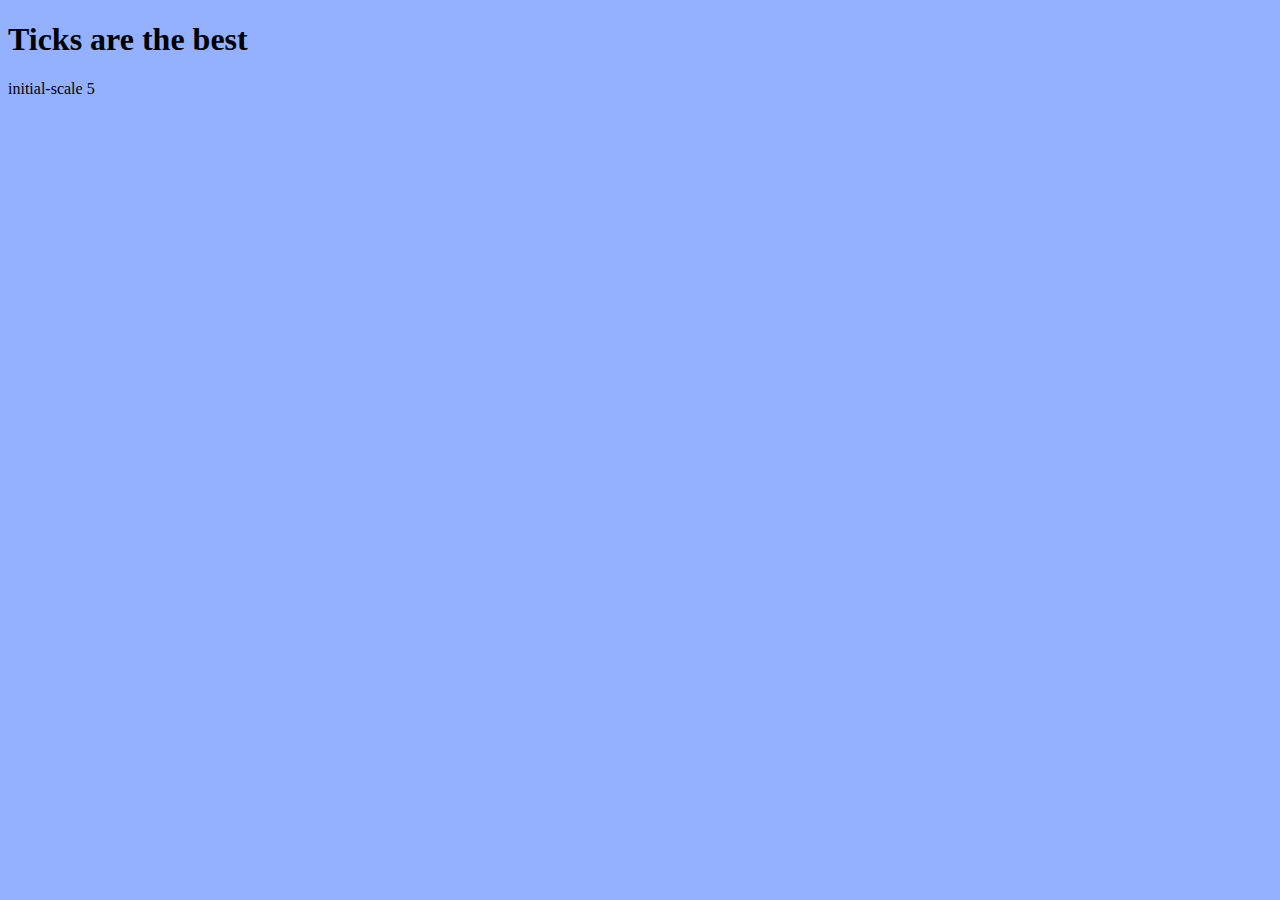
==== index.html @ dfca4341 "Add files via upload" ====
<!DOCTYPE html>
<html lang="en">
  <head>
    <meta charset="UTF-8">
    <meta name="viewport" content="width=device-width, initial-scale=1.0">
    <meta http-equiv="X-UA-Compatible" content="ie=edge">
    <title>My Website</title>
    <link rel="stylesheet" href="./style.css">
    <link rel="icon" href="./favicon.ico" type="image/x-icon">
  </head>
  <body>
    <main>
        <h1>Ticks are the best</h1>  
        <p>initial-scale 5</p>
    </main>
	<script src="index.js"></script>
  </body>
</html>
---- style.css ----
body {background-color: rgb(148,177,255);}
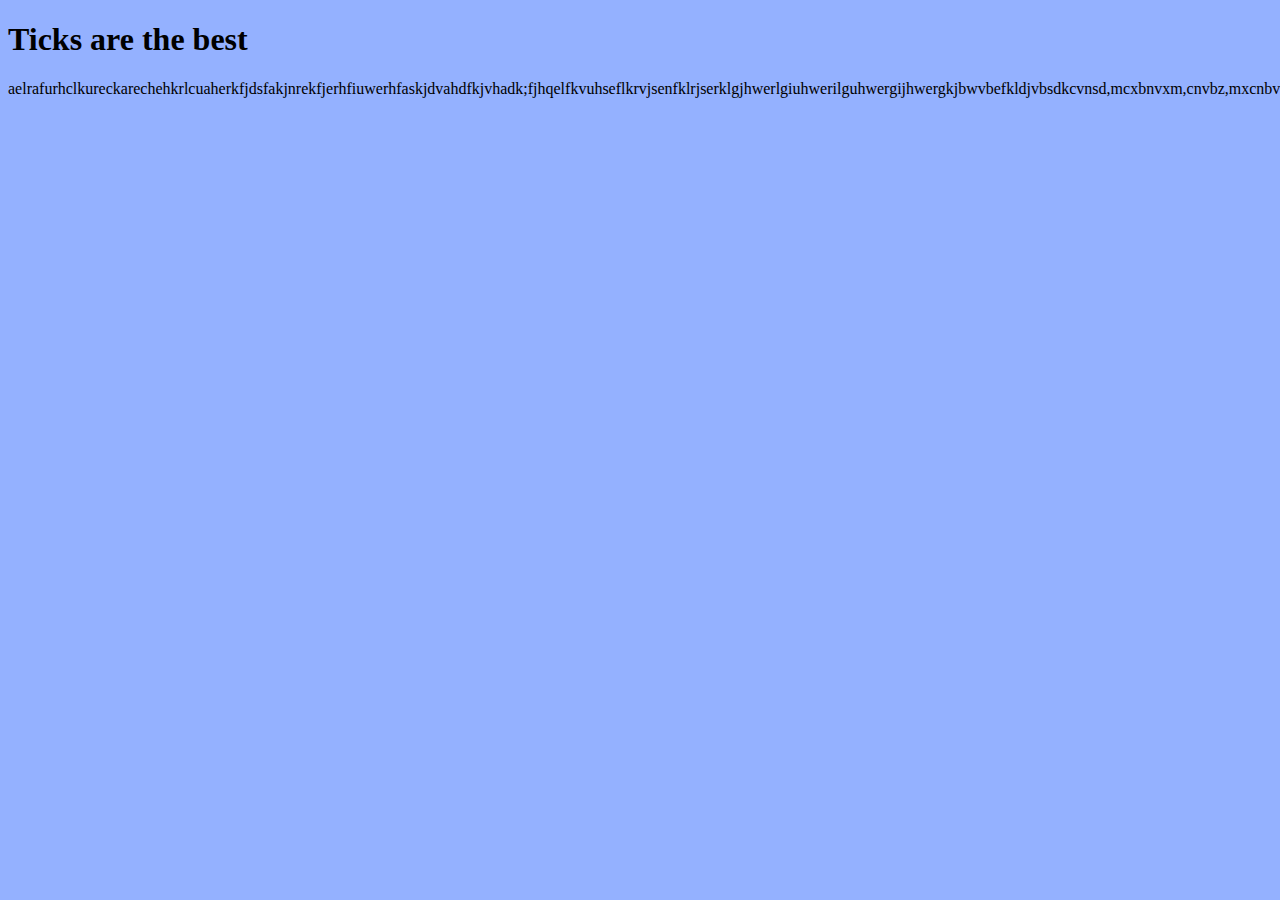
==== commit 5acbb28c: "Update index.html" ====
--- a/index.html
+++ b/index.html
@@ -11,8 +11,8 @@
   <body>
     <main>
         <h1>Ticks are the best</h1>  
-        <p>initial-scale 5</p>
+        <p>aelrafurhclkureckarechehkrlcuaherkfjdsfakjnrekfjerhfiuwerhfaskjdvahdfkjvhadk;fjhqelfkvuhseflkrvjsenfklrjserklgjhwerlgiuhwerilguhwergijhwergkjbwvbefkldjvbsdkcvnsd,mcxbnvxm,cnvbz,mxcnbvkljdfvwkljerhgiuwerhgwiduhcinxekljbrwgilkrweuhgoeirunwcekldnksejhrgilwufehrtfwoierhgiwenrufpwiefuthgwiejtgwpouehgvwourhvworithgwopetugh3pot4ewrughwrot;[base64]</p>
     </main>
 	<script src="index.js"></script>
   </body>
-</html>+</html>
